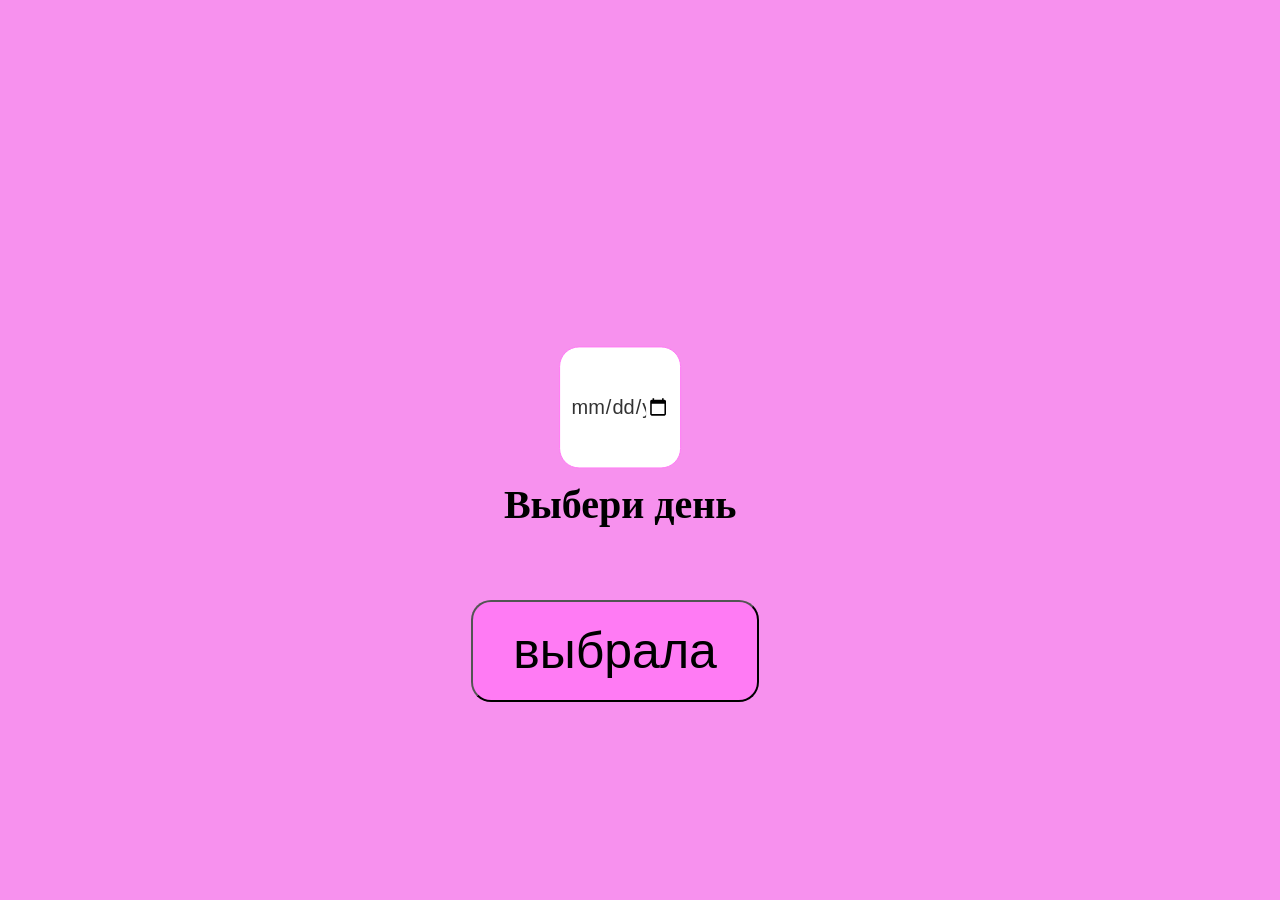
==== date.html @ 96a1c604 "first" ====
<!DOCTYPE html>
<html lang="ru">
<head>
    <meta charset="UTF-8">
    <link rel="stylesheet" href="style.css">
    <title>Выбери день</title>
</head>
<body>
<h1>Выбери день</h1>
<div class="calendar-container">
    <input type="date" class="my-calendar">
</div>
<div class="ok">
    <button class="btn-ok">выбрала</button>
</div>
    <script>
        const btnOk = document.querySelector('.btn-ok');
        const calendar = document.querySelector('.my-calendar');

        btnOk.addEventListener('click', function() {
            if (calendar.value) {
                const telegramUrl = `https://t.me/kurgamik?text=привет! Я выбрала день для свидания: ${calendar.value}`;
                window.open(telegramUrl, '_blank');
                window.location.href = 'final.html';
            } else {
                alert('Select date!');
            }
        });
    </script>
        
            

</body> 
</html>
---- style.css ----
body {
    background-color: #f791ee;
}

h1 {
    position: absolute;
    top: 53%;
    left: 49%;
    transform: translate(-53%, -49%);
    font-size: 40px;
}


.button {
    position: fixed;
    top: 65%;
    left: 47%;
    transform: translate(-65%, -47%);
    
}

button {
    background-color: #ff7bf4;
    padding: 20px 40px;
    font-size: 50px;
}

.btn-no {
    position: absolute;
    transition: 0.1s ease;
}

.my-calendar {
    border: 1px solid #ff7bf4;
    background-color: white;
    font-family: Arial, sans-serif;
    color: #333;
    width: 100px;
    height: 100px;
    font-size: 20px;
    padding: 10px;
    border-radius: 20px;
    text-align: center;

}

.calendar-container {
    position: absolute;
    top: 45%;
    left: 48%;
    transform: translate(-45%, -48%);
}

.ok {
    display: flex;
    justify-content: center;
    margin-top: 600px;
    margin-left: -50px;
}

.btn-ok {
    border-radius: 20px;
}

.date-display {
    display: block;
    margin: 30px auto;
    font-size: 45px;
    font-weight: bold;
    color: #ff7bf4;
    background-color: white;
    padding: 20px 50px;
    border-radius: 25px;
    border: 4px solid #ff7bf4;
    text-align: center;
    width: fit-content;
}

.sub-text {
    text-align: center;
    font-size: 32px;
    color: white;
    margin-top: 40px;
    font-family: sans-serif;
    text-shadow: 1px 1px 5px rgba(0,0,0,0.2);
}
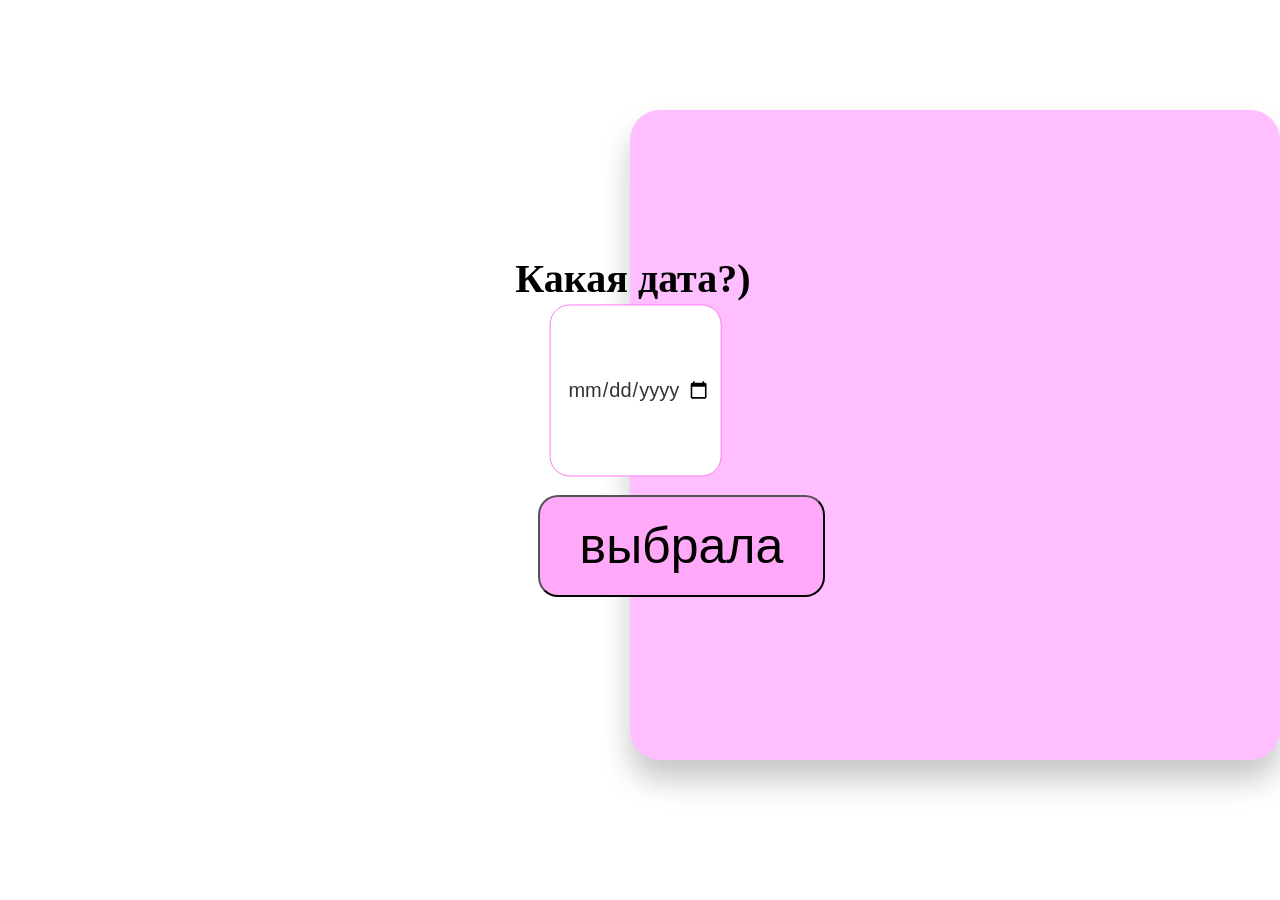
==== commit 6774f30e: "Add files via upload" ====
--- a/date.html
+++ b/date.html
@@ -6,7 +6,10 @@
     <title>Выбери день</title>
 </head>
 <body>
-<h1>Выбери день</h1>
+    <div class="box2"></div>
+    <div class="hik">
+<h1>Какая дата?)</h1>
+</div>
 <div class="calendar-container">
     <input type="date" class="my-calendar">
 </div>
@@ -27,7 +30,7 @@
             }
         });
     </script>
-        
+       
             
 
 </body> 
--- a/style.css
+++ b/style.css
@@ -1,12 +1,13 @@
 body {
-    background-color: #f791ee;
+    
+    background-image: url('img/loves.jpg');
 }
 
 h1 {
     position: absolute;
     top: 53%;
-    left: 49%;
-    transform: translate(-53%, -49%);
+    left: 51%;
+    transform: translate(-53%, -51%);
     font-size: 40px;
 }
 
@@ -20,7 +21,7 @@
 }
 
 button {
-    background-color: #ff7bf4;
+    background-color: #ffa9f8;
     padding: 20px 40px;
     font-size: 50px;
 }
@@ -35,8 +36,8 @@
     background-color: white;
     font-family: Arial, sans-serif;
     color: #333;
-    width: 100px;
-    height: 100px;
+    width: 150px;
+    height: 150px;
     font-size: 20px;
     padding: 10px;
     border-radius: 20px;
@@ -46,8 +47,8 @@
 
 .calendar-container {
     position: absolute;
-    top: 45%;
-    left: 48%;
+    top: 43%;
+    left: 49%;
     transform: translate(-45%, -48%);
 }
 
@@ -60,6 +61,9 @@
 
 .btn-ok {
     border-radius: 20px;
+    position: absolute;
+    top: 55%;
+    left: 42%;
 }
 
 .date-display {
@@ -76,11 +80,56 @@
     width: fit-content;
 }
 
-.sub-text {
-    text-align: center;
-    font-size: 32px;
-    color: white;
-    margin-top: 40px;
-    font-family: sans-serif;
-    text-shadow: 1px 1px 5px rgba(0,0,0,0.2);
-}+
+
+.my-box {
+   width: 650px;
+    height: 650px;
+    background-color: #febeff;
+    border-radius: 30px;
+    position: absolute;
+    top: 110px;
+    left: 630px;
+    z-index: -1;
+    box-shadow: 0 20px 30px rgba(0, 0, 0, 0.22);
+    
+    
+}
+
+.box2 {
+    width: 650px;
+    height: 650px;
+    background-color: #febeff;
+    border-radius: 30px;
+    position: absolute;
+    top: 110px;
+    left: 630px;
+    z-index: -1;
+    box-shadow: 0 20px 30px rgba(0, 0, 0, 0.22);
+}
+
+.box3 {
+    width: 650px;
+    height: 650px;
+    background-color: #febeff;
+    border-radius: 30px;
+    position: absolute;
+    top: 110px;
+    left: 630px;
+    z-index: -1;
+    box-shadow: 0 20px 30px rgba(0, 0, 0, 0.22);
+}
+
+.hik {
+    white-space: nowrap;
+    position: absolute;
+    top: 28%;
+    left: 50%;
+}
+
+.pop {
+ 
+    position: absolute;
+    top: 40%;
+    left: 50%;
+}
